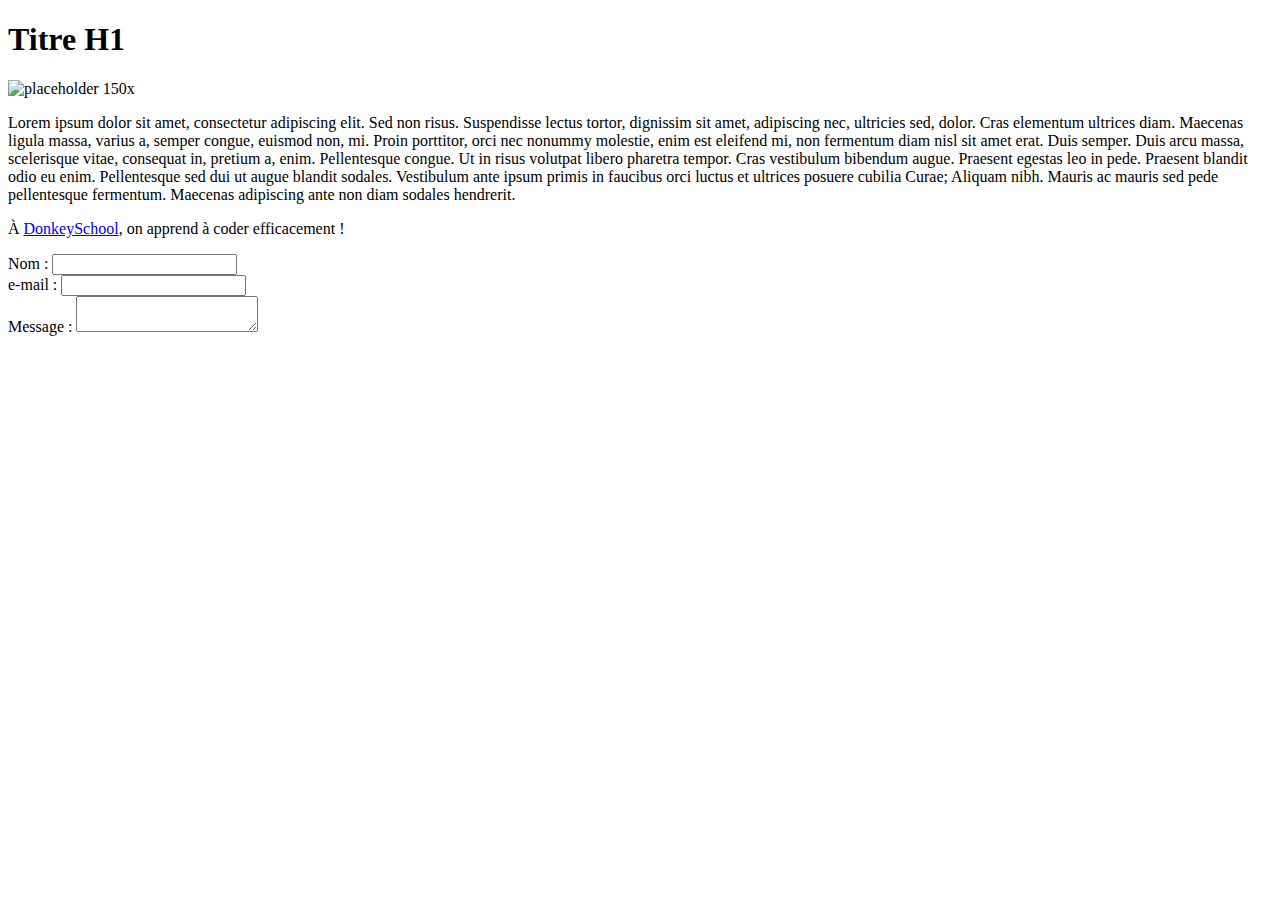
==== index.html @ 9c0a13da "+description +link to DS + form" ====
<!DOCTYPE html>
    <html lang="fr-FR">
        <head>
            <meta charset="UTF-8"/>
            <meta name="description" content="Faisons les quêtes d'Inte-Challenge !">
            <title>Inte-Challenge</title>
            <link rel="stylesheet" href="CHEMINCSS" />
        </head>

        <body>
            <h1>Titre H1</h1>
            <img src="https://via.placeholder.com/150" alt="placeholder 150x"/>
            <p>Lorem ipsum dolor sit amet, consectetur adipiscing elit. Sed non risus. Suspendisse lectus tortor, dignissim sit amet, adipiscing nec, ultricies sed, dolor. Cras elementum ultrices diam. Maecenas ligula massa, varius a, semper congue, euismod non, mi. Proin porttitor, orci nec nonummy molestie, enim est eleifend mi, non fermentum diam nisl sit amet erat. Duis semper. Duis arcu massa, scelerisque vitae, consequat in, pretium a, enim. Pellentesque congue. Ut in risus volutpat libero pharetra tempor. Cras vestibulum bibendum augue. Praesent egestas leo in pede. Praesent blandit odio eu enim. Pellentesque sed dui ut augue blandit sodales. Vestibulum ante ipsum primis in faucibus orci luctus et ultrices posuere cubilia Curae; Aliquam nibh. Mauris ac mauris sed pede pellentesque fermentum. Maecenas adipiscing ante non diam sodales hendrerit.</p>
            <p>À <a href="https://formation-developpeur-web.donkey.school/?gclid=Cj0KCQjw7KqZBhCBARIsAI-fTKJsLTU4H9GHgDaX9T5wKrivUUq7_zIOJ8aCnvJ6ql-G3UKXUaOPjdQaAu3yEALw_wcB">DonkeySchool</a>, on apprend à coder efficacement !</p>
            <form action="/ma-page-de-traitement" method="post">
                <div>
                    <label for="name">Nom :</label>
                    <input type="text" id="name" name="user_name">
                </div>
                <div>
                    <label for="mail">e-mail&nbsp;:</label>
                    <input type="email" id="mail" name="user_mail">
                </div>
                <div>
                    <label for="msg">Message :</label>
                    <textarea id="msg" name="user_message"></textarea>
                </div>
            </form>
            
        </body>

        <footer>
        </footer>
    </html>
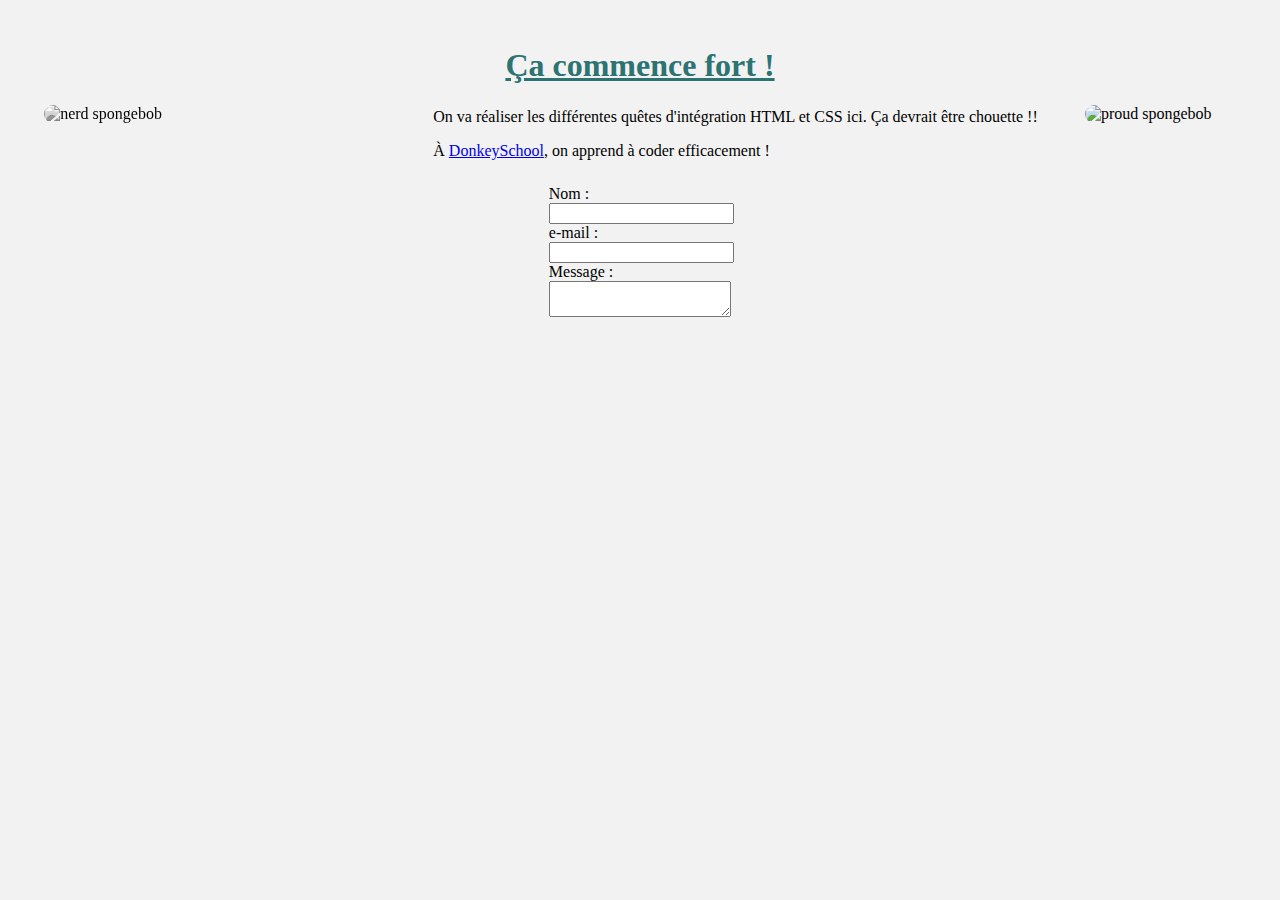
==== commit 6b244ae0: "text modified + form added in html, adding 1 img, changed the other one + CSS" ====
--- a/index.html
+++ b/index.html
@@ -4,21 +4,25 @@
             <meta charset="UTF-8"/>
             <meta name="description" content="Faisons les quêtes d'Inte-Challenge !">
             <title>Inte-Challenge</title>
-            <link rel="stylesheet" href="CHEMINCSS" />
+            <link rel="stylesheet" href="style.css" />
         </head>
 
         <body>
-            <h1>Titre H1</h1>
-            <img src="https://via.placeholder.com/150" alt="placeholder 150x"/>
-            <p>Lorem ipsum dolor sit amet, consectetur adipiscing elit. Sed non risus. Suspendisse lectus tortor, dignissim sit amet, adipiscing nec, ultricies sed, dolor. Cras elementum ultrices diam. Maecenas ligula massa, varius a, semper congue, euismod non, mi. Proin porttitor, orci nec nonummy molestie, enim est eleifend mi, non fermentum diam nisl sit amet erat. Duis semper. Duis arcu massa, scelerisque vitae, consequat in, pretium a, enim. Pellentesque congue. Ut in risus volutpat libero pharetra tempor. Cras vestibulum bibendum augue. Praesent egestas leo in pede. Praesent blandit odio eu enim. Pellentesque sed dui ut augue blandit sodales. Vestibulum ante ipsum primis in faucibus orci luctus et ultrices posuere cubilia Curae; Aliquam nibh. Mauris ac mauris sed pede pellentesque fermentum. Maecenas adipiscing ante non diam sodales hendrerit.</p>
-            <p>À <a href="https://formation-developpeur-web.donkey.school/?gclid=Cj0KCQjw7KqZBhCBARIsAI-fTKJsLTU4H9GHgDaX9T5wKrivUUq7_zIOJ8aCnvJ6ql-G3UKXUaOPjdQaAu3yEALw_wcB">DonkeySchool</a>, on apprend à coder efficacement !</p>
-            <form action="/ma-page-de-traitement" method="post">
+            <h1>Ça commence fort !</h1>
+            
+                <img class="proud" src="https://images-wixmp-ed30a86b8c4ca887773594c2.wixmp.com/f/5f4bd7a6-f763-4518-9b81-bdfd40ce3fc9/d26yedh-7321e3e3-0846-4b77-b418-a30348f982f3.png?token=eyJ0eXAiOiJKV1QiLCJhbGciOiJIUzI1NiJ9.[base64].nvmUh7ZUbQgHUITE1Dhs97KzGb_gD2BjLiOiq73oMLY" alt="proud spongebob"/>
+                <img class="nerd" src="https://images-wixmp-ed30a86b8c4ca887773594c2.wixmp.com/f/5f4bd7a6-f763-4518-9b81-bdfd40ce3fc9/d26yf2h-e858f532-4b44-4584-a255-fdedf789cb0b.png?token=eyJ0eXAiOiJKV1QiLCJhbGciOiJIUzI1NiJ9.[base64].ZzXpoMDLZrRAgEjqk0TVOV8RMiA_MBx5xhq99fdUZUg" alt="nerd spongebob"/>
+            <div class="firstarticle">
+                <p>On va réaliser les différentes quêtes d'intégration HTML et CSS ici. Ça devrait être chouette !!</p>
+                <p>À <a href="https://formation-developpeur-web.donkey.school/?gclid=Cj0KCQjw7KqZBhCBARIsAI-fTKJsLTU4H9GHgDaX9T5wKrivUUq7_zIOJ8aCnvJ6ql-G3UKXUaOPjdQaAu3yEALw_wcB">DonkeySchool</a>, on apprend à coder efficacement !</p>
+            </div>
+            <form class="form" action="/ma-page-de-traitement" method="post">
                 <div>
-                    <label for="name">Nom :</label>
+                    <label for="name">Nom :   </label>
                     <input type="text" id="name" name="user_name">
                 </div>
                 <div>
-                    <label for="mail">e-mail&nbsp;:</label>
+                    <label for="mail">e-mail&nbsp;: </label>
                     <input type="email" id="mail" name="user_mail">
                 </div>
                 <div>
--- a/style.css
+++ b/style.css
@@ -0,0 +1,42 @@
+body {
+    width: 95%;
+    background-color: #F2F2F2;
+    margin: auto;
+    margin-top: 1%;
+    padding: 1%;
+}
+
+h1 {
+    color: #2C7371;
+    text-decoration: underline;
+    text-align: center;
+}
+
+.form {
+    width: 15%;
+    display: column;
+    align-items: center;
+    margin: auto;
+}
+.proud {
+    float: right;
+    margin-right: 3%;
+}
+.nerd {
+    float: left;
+    margin-left: 1%;
+}
+img {
+    border-radius: 10px;
+}
+
+img:hover {
+    opacity: 60%; 
+}
+
+.firstarticle {
+    margin: 2% 0% 2% 33%;
+}
+img:nth-child(3) {
+    -webkit-filter: grayscale(100%);
+}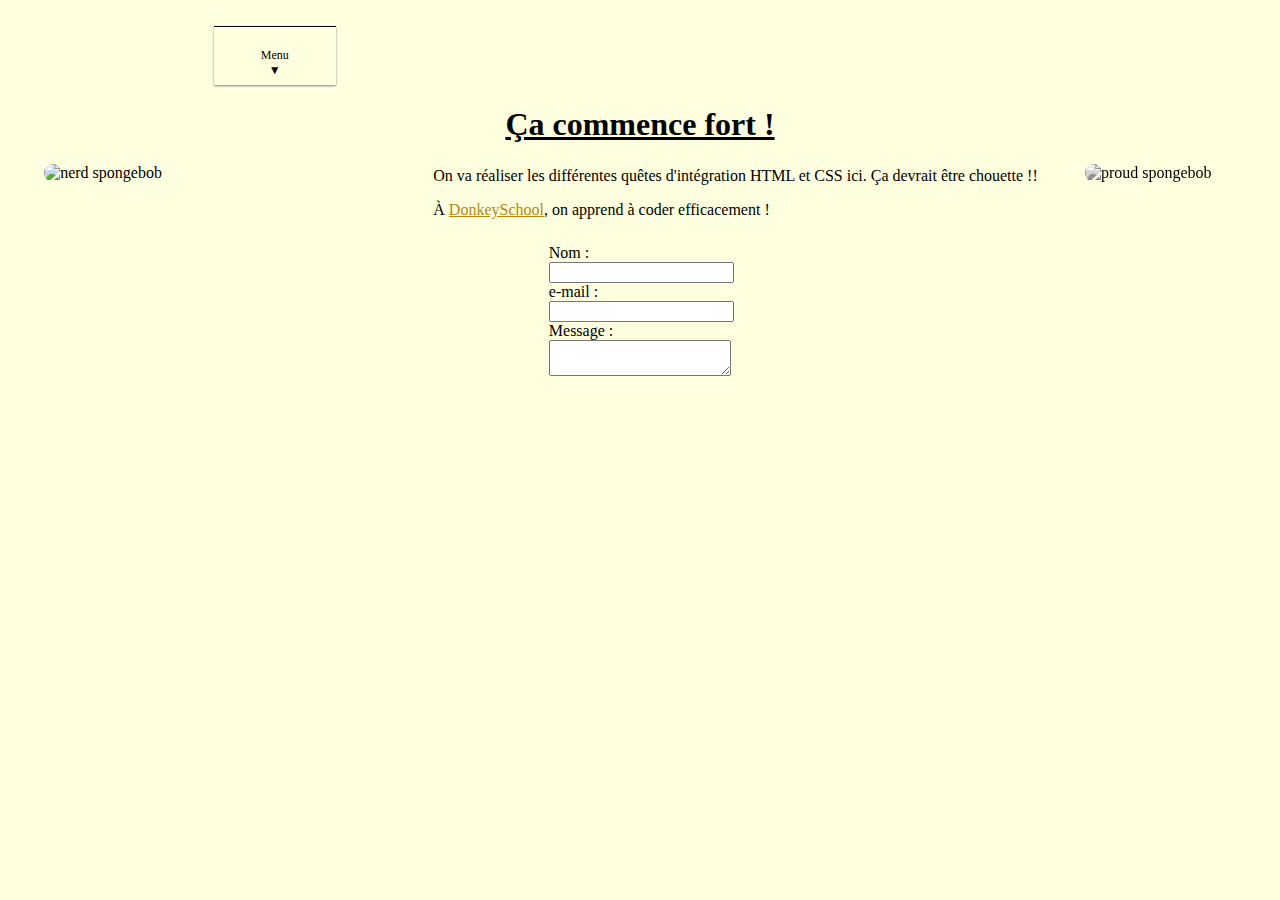
==== commit 059e01e1: "+navmenu" ====
--- a/index.html
+++ b/index.html
@@ -6,12 +6,20 @@
             <title>Inte-Challenge</title>
             <link rel="stylesheet" href="style.css" />
         </head>
-
         <body>
+            <nav>
+                <ul>
+                    <li class="menu"><a href="index.html">Menu ▼</a>
+                        <ul class="sous">
+                            <li><a target="_blank" href="https://images-wixmp-ed30a86b8c4ca887773594c2.wixmp.com/f/5f4bd7a6-f763-4518-9b81-bdfd40ce3fc9/d26yedh-7321e3e3-0846-4b77-b418-a30348f982f3.png?token=eyJ0eXAiOiJKV1QiLCJhbGciOiJIUzI1NiJ9.[base64].nvmUh7ZUbQgHUITE1Dhs97KzGb_gD2BjLiOiq73oMLY">Première image</a></li>
+                            <li><a target="_blank" href="https://images-wixmp-ed30a86b8c4ca887773594c2.wixmp.com/f/5f4bd7a6-f763-4518-9b81-bdfd40ce3fc9/d26yf2h-e858f532-4b44-4584-a255-fdedf789cb0b.png?token=eyJ0eXAiOiJKV1QiLCJhbGciOiJIUzI1NiJ9.[base64].ZzXpoMDLZrRAgEjqk0TVOV8RMiA_MBx5xhq99fdUZUg">Deuxième image</a></li>
+                        </ul>
+                    </li>
+                </ul>
+            </nav>
             <h1>Ça commence fort !</h1>
-            
-                <img class="proud" src="https://images-wixmp-ed30a86b8c4ca887773594c2.wixmp.com/f/5f4bd7a6-f763-4518-9b81-bdfd40ce3fc9/d26yedh-7321e3e3-0846-4b77-b418-a30348f982f3.png?token=eyJ0eXAiOiJKV1QiLCJhbGciOiJIUzI1NiJ9.[base64].nvmUh7ZUbQgHUITE1Dhs97KzGb_gD2BjLiOiq73oMLY" alt="proud spongebob"/>
-                <img class="nerd" src="https://images-wixmp-ed30a86b8c4ca887773594c2.wixmp.com/f/5f4bd7a6-f763-4518-9b81-bdfd40ce3fc9/d26yf2h-e858f532-4b44-4584-a255-fdedf789cb0b.png?token=eyJ0eXAiOiJKV1QiLCJhbGciOiJIUzI1NiJ9.[base64].ZzXpoMDLZrRAgEjqk0TVOV8RMiA_MBx5xhq99fdUZUg" alt="nerd spongebob"/>
+            <img class="proud" src="https://images-wixmp-ed30a86b8c4ca887773594c2.wixmp.com/f/5f4bd7a6-f763-4518-9b81-bdfd40ce3fc9/d26yedh-7321e3e3-0846-4b77-b418-a30348f982f3.png?token=eyJ0eXAiOiJKV1QiLCJhbGciOiJIUzI1NiJ9.[base64].nvmUh7ZUbQgHUITE1Dhs97KzGb_gD2BjLiOiq73oMLY" alt="proud spongebob"/>
+            <img class="nerd" src="https://images-wixmp-ed30a86b8c4ca887773594c2.wixmp.com/f/5f4bd7a6-f763-4518-9b81-bdfd40ce3fc9/d26yf2h-e858f532-4b44-4584-a255-fdedf789cb0b.png?token=eyJ0eXAiOiJKV1QiLCJhbGciOiJIUzI1NiJ9.[base64].ZzXpoMDLZrRAgEjqk0TVOV8RMiA_MBx5xhq99fdUZUg" alt="nerd spongebob"/>
             <div class="firstarticle">
                 <p>On va réaliser les différentes quêtes d'intégration HTML et CSS ici. Ça devrait être chouette !!</p>
                 <p>À <a href="https://formation-developpeur-web.donkey.school/?gclid=Cj0KCQjw7KqZBhCBARIsAI-fTKJsLTU4H9GHgDaX9T5wKrivUUq7_zIOJ8aCnvJ6ql-G3UKXUaOPjdQaAu3yEALw_wcB">DonkeySchool</a>, on apprend à coder efficacement !</p>
@@ -29,10 +37,8 @@
                     <label for="msg">Message :</label>
                     <textarea id="msg" name="user_message"></textarea>
                 </div>
-            </form>
-            
+            </form>          
         </body>
-
         <footer>
         </footer>
     </html>--- a/style.css
+++ b/style.css
@@ -1,17 +1,20 @@
 body {
     width: 95%;
-    background-color: #F2F2F2;
+    background-color: lightyellow;
     margin: auto;
     margin-top: 1%;
     padding: 1%;
 }
 
 h1 {
-    color: #2C7371;
+    color: black;
     text-decoration: underline;
     text-align: center;
 }
 
+a {
+    color: darkgoldenrod;
+}
 .form {
     width: 15%;
     display: column;
@@ -37,6 +40,76 @@
 .firstarticle {
     margin: 2% 0% 2% 33%;
 }
+
 img:nth-child(3) {
     -webkit-filter: grayscale(100%);
+}
+
+nav {
+    width: 10%;
+    background-color: lightyellow;
+    position: sticky;
+    top: 0px;
+    margin-left: 15%;
+    border-top: solid 0.1em;
+    box-shadow: 0px 1px 2px  grey;
+}
+
+nav ul {
+    list-style-type: none;
+}
+
+nav ul li {
+    float: left;
+    width: 50%;
+    text-align: center;
+    position: relative;
+}
+
+nav ul:after {
+    content: "";
+    display: table;
+    clear: both;
+}
+
+nav a{
+    display: block;
+    text-decoration: none;
+    color: black;
+    border-bottom: 2px solid transparent;
+    padding: 5px 0px;
+}
+
+.sous {
+    display: none;
+    box-shadow: 0px 1px 2px #CCC;
+    background-color: lightyellow;
+    position: absolute;
+    width: 100%;
+    z-index: 1000;
+}
+
+nav > ul li:hover .sous {
+    display: block;
+}
+
+.sous li {
+    float: none;
+    width: 100%;
+    text-align: left;
+}
+
+.sous a{
+    padding: 10px;
+    border-bottom: none;
+}
+
+.sous a:hover {
+    border-bottom: none;
+    background-color: rgba(200, 200, 200, 0.1);
+}
+
+.menu {
+    content: "▼";
+    font-size: 12px;
 }